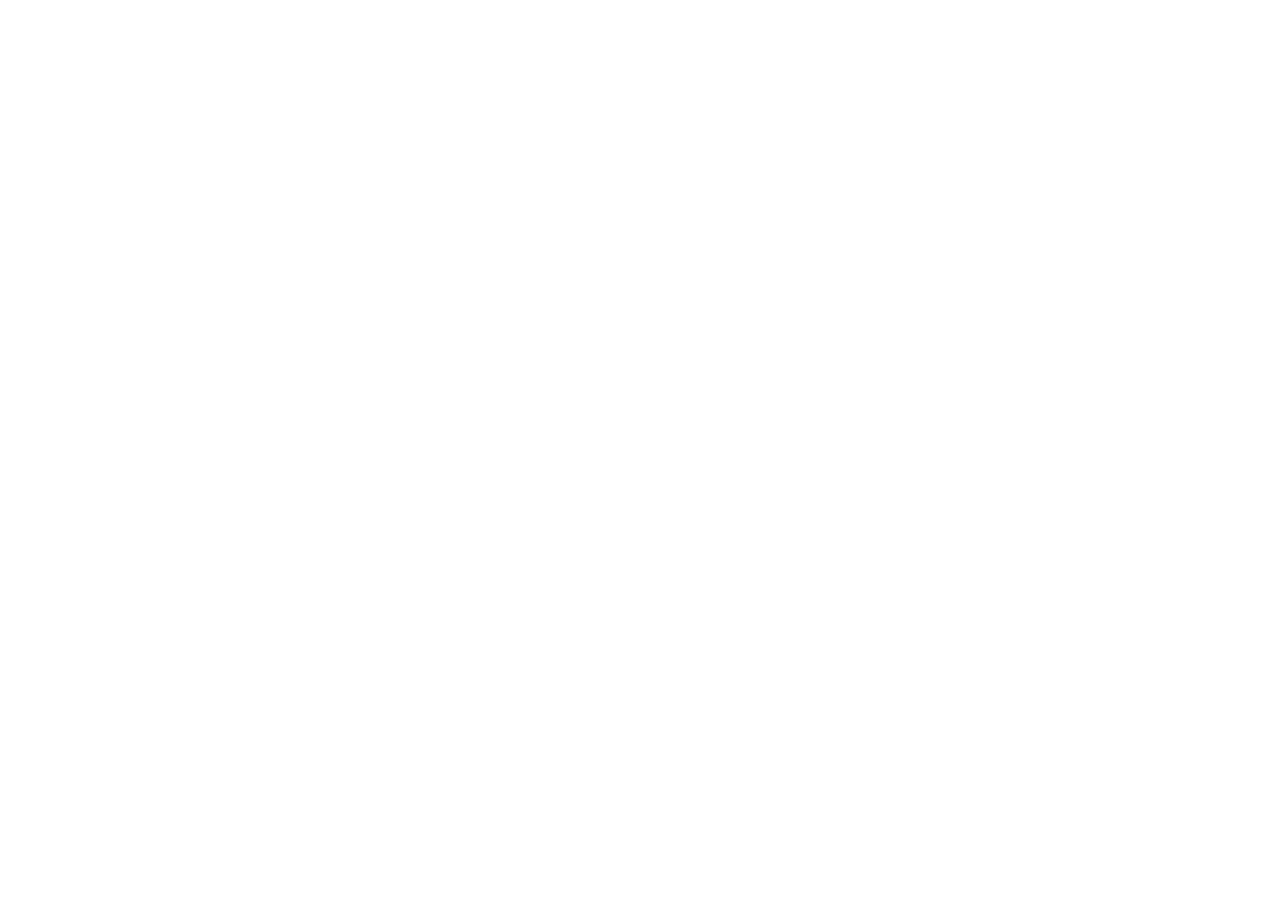
==== highscores.html @ 97779da1 "added high scores page" ====
<!DOCTYPE html>
<html lang="en">
<head>
    <meta charset="UTF-8">
    <meta name="viewport" content="width=device-width, initial-scale=1.0">
    <meta http-equiv="X-UA-Compatible" content="ie=edge" />
    <link rel="stylesheet" href="./assets/css/style.css" />
    <title>High Sxores</title>
</head>
<body>
    
</body>
</html>
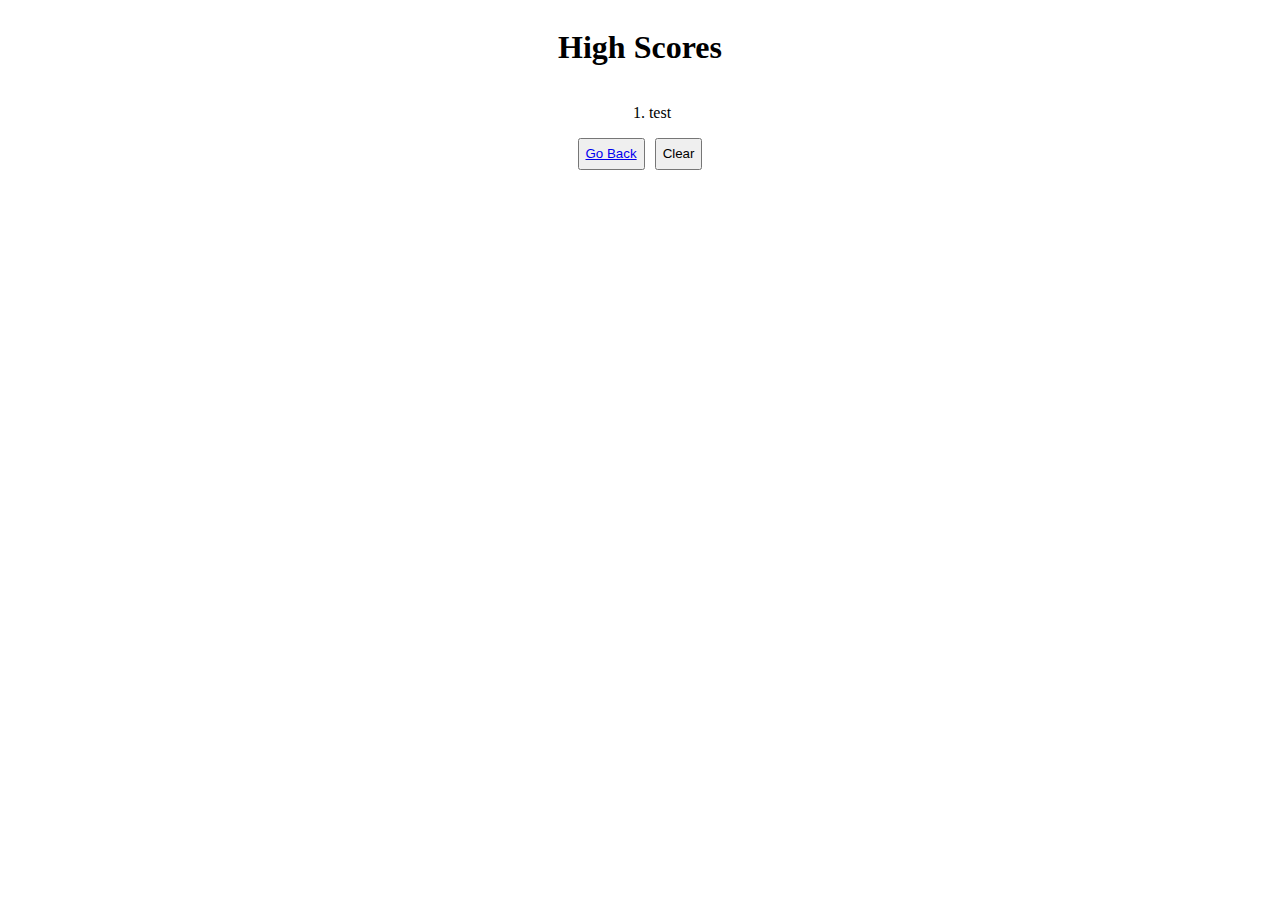
==== commit 62f0d95b: "added structure to highscores.html" ====
--- a/highscores.html
+++ b/highscores.html
@@ -5,9 +5,19 @@
     <meta name="viewport" content="width=device-width, initial-scale=1.0">
     <meta http-equiv="X-UA-Compatible" content="ie=edge" />
     <link rel="stylesheet" href="./assets/css/style.css" />
-    <title>High Sxores</title>
+    <title>High Scores</title>
 </head>
 <body>
-    
+    <div class="high-main">
+        <h1>High Scores</h1>
+        <ol>
+            <li>test</li>
+        </ol>
+        <div class="high-buttons">
+            <button class="back"><a href="./index.html">Go Back</a></button>
+            <p class="break"></p>
+            <button class="clear">Clear</button>
+        </div>
+    </div>
 </body>
 </html>--- a/assets/css/style.css
+++ b/assets/css/style.css
@@ -0,0 +1,31 @@
+header {
+    display: flex;
+    justify-content: space-between;
+}
+
+.header-element {
+    margin: 25px 25px;
+}
+
+.main {
+    display: flex;
+    align-items: center;
+    flex-direction: column;
+    
+}
+
+.high-main {
+    display: flex;
+    flex-direction: column;
+    justify-content: center;
+    align-items: center;
+}
+
+.high-buttons {
+    display: flex;
+    justify-content: space-between;
+}
+
+.break {
+    width: 10px;
+}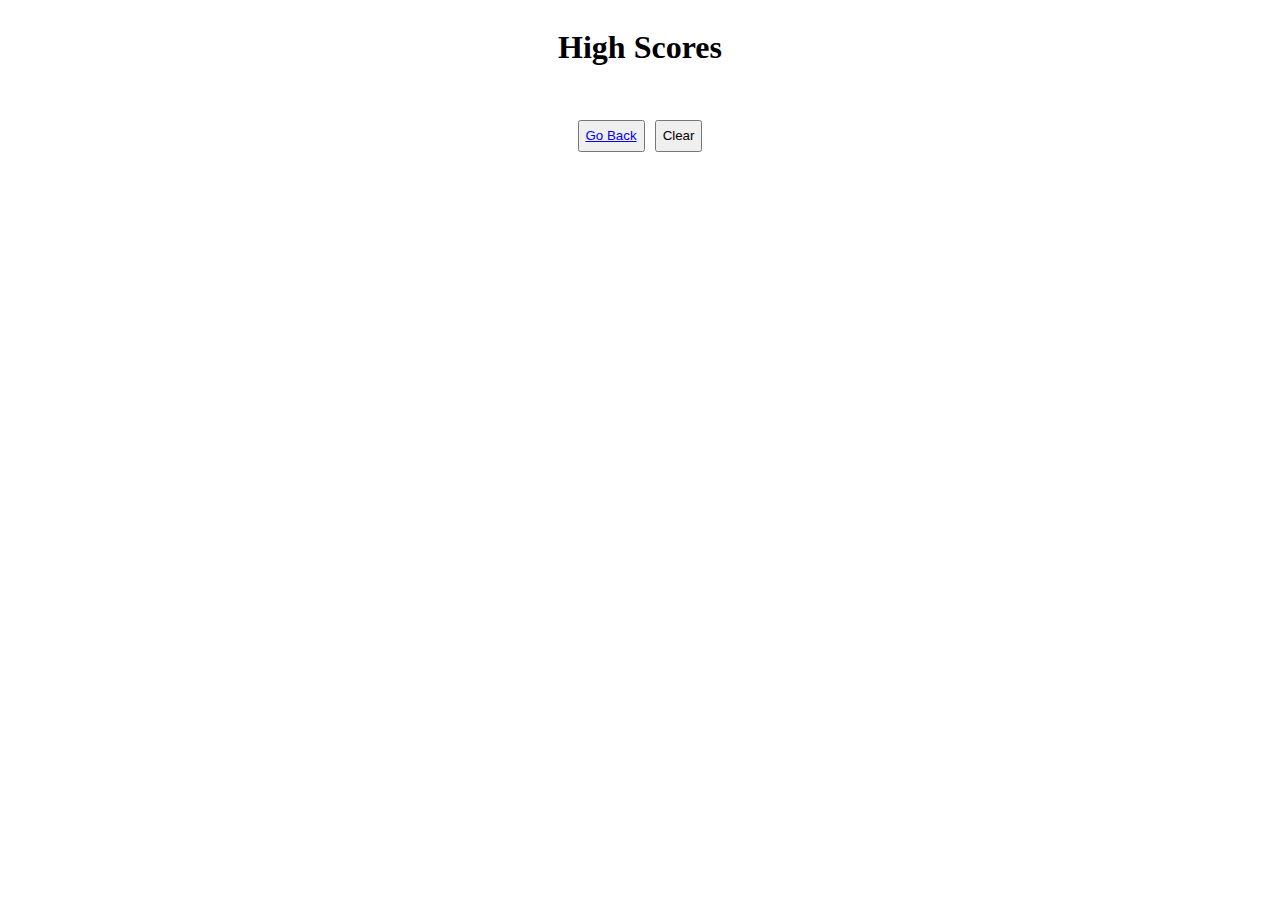
==== commit 3bde1ef3: "added score storage functionality" ====
--- a/highscores.html
+++ b/highscores.html
@@ -10,8 +10,8 @@
 <body>
     <div class="high-main">
         <h1>High Scores</h1>
-        <ol>
-            <li>test</li>
+        <ol id="scores">
+            
         </ol>
         <div class="high-buttons">
             <button class="back"><a href="./index.html">Go Back</a></button>
@@ -19,5 +19,6 @@
             <button class="clear">Clear</button>
         </div>
     </div>
+    <script src="./assets/js/script-high.js"></script>
 </body>
 </html>--- a/assets/css/style.css
+++ b/assets/css/style.css
@@ -7,13 +7,22 @@
     margin: 25px 25px;
 }
 
-.main {
+.main, .quiz, .finished {
     display: flex;
     align-items: center;
     flex-direction: column;
     
 }
 
+.quiz, .finished {
+    display: none;
+}
+
+form * {
+    display: inline;
+}
+
+/* these are for highscores.html */
 .high-main {
     display: flex;
     flex-direction: column;
